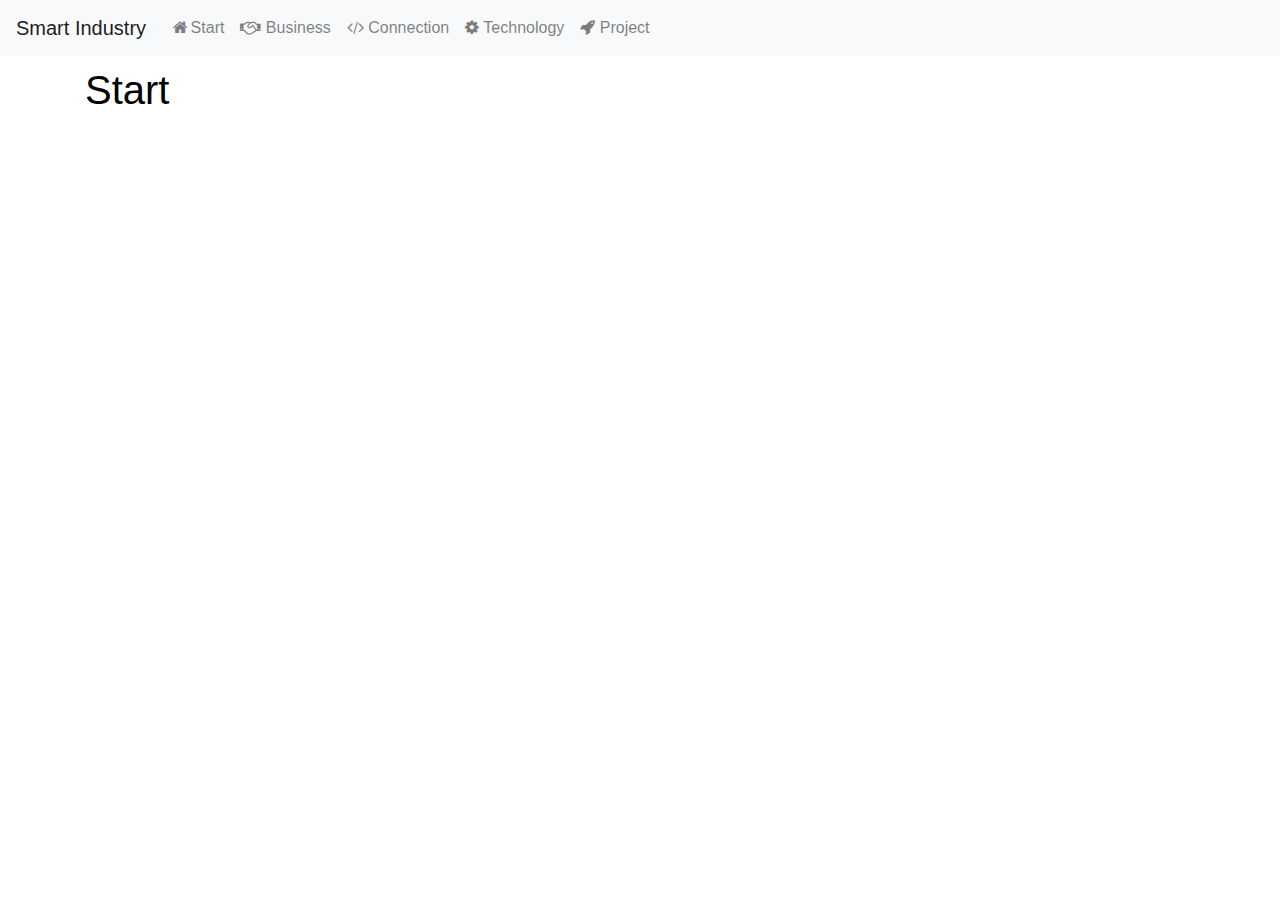
==== index.html @ bf481036 "Add files via upload" ====
<!DOCTYPE html>
<html lang="en">
<head>
    <meta charset="UTF-8">
    <meta name="viewport" content="width=device-width, initial-scale=1.0">
    <meta http-equiv="X-UA-Compatible" content="ie=edge">
    <title>Mijn Portfolio</title>
    <link rel="stylesheet" href="https://stackpath.bootstrapcdn.com/bootstrap/4.3.1/css/bootstrap.min.css" integrity="sha384-ggOyR0iXCbMQv3Xipma34MD+dH/1fQ784/j6cY/iJTQUOhcWr7x9JvoRxT2MZw1T" crossorigin="anonymous">
    <link rel="stylesheet" href="https://cdnjs.cloudflare.com/ajax/libs/font-awesome/4.7.0/css/font-awesome.min.css">
    <link rel="stylesheet" href="styles.css">
</head>
<body>
    <script src="scripts.js"></script>
    <nav class="navbar navbar-expand-lg navbar-light bg-light fixed-top">
        <a class="navbar-brand" href="index.html">Smart Industry</a>
        <button class="navbar-toggler" type="button" data-toggle="collapse" data-target="#navbarNavAltMarkup" aria-controls="navbarNavAltMarkup" aria-expanded="false" aria-label="Toggle navigation">
            <span class="navbar-toggler-icon"></span>
        </button>
        <div class="collapse navbar-collapse" id="navbarNavAltMarkup">
            <div class="navbar-nav nav" role="tablist">
                <a class="nav-item nav-link" data-toggle="tab" href="#start" id="start-tab" role="tab" aria-controls="start" aria-selected="true"><i class="fa fa-fw fa-home"></i>Start <span class="sr-only">(current)</span></a>
                <a class="nav-item nav-link" data-toggle="tab" href="#business" id="business-tab" role="tab" aria-controls="business" aria-selected="true"><i class="fa fa-handshake-o"></i> Business</a>
                <a class="nav-item nav-link" data-toggle="tab" href="#connection" id="connection-tab" role="tab" aria-controls="connection" aria-selected="true"><i class="fa fa-code"></i> Connection</a>
                <a class="nav-item nav-link" data-toggle="tab" href="#technology" id="technology-tab" role="tab" aria-controls="technology" aria-selected="true"><i class="fa fa-cog"></i> Technology</a>
                <a class="nav-item nav-link" data-toggle="tab" href="#project" id="project-tab" role="tab" aria-controls="project" aria-selected="true"><i class="fa fa-rocket"></i> Project</a>
            </div>
        </div>
    </nav>
    <div class="tab-content container">
        <div class="tab-pane active fade show" id="start" role="tabpanel" aria-labelledby="start-tab">
            <p> 
                <div class="gap-50"></div>
                <h1>Start</h1>
            </p>
        </div>
        <div class="tab-pane fade" id="business" role="tabpanel" aria-labelledby="business-tab">
            <p>
                <div class="gap-50"></div>
                <h1>Hello World</h1>
                De eerste les van Smart Business heb ik helaas moeten missen aangezien ik ziek was. 
                De huiswerkopdracht was een Helloworld video over jezelf maken met enkele hoofdvragen die konden helpen:
                <list>
                    <ul>
                    <li>Waarom vind je het onderwerp Smart Industry boeiend?</li>
                    <li>Wat wil je met het onderwerp gaan doen?</li>
                    <li>Over welke relevante kennis en vaardigheden beschik je al en op welke vlakken ga je jezelf ontwikkelen?</li>
                    <li>Welke partners en faciliteiten heb je nodig en hoe vind je die?</li>
                    </ul>
                </list>
                <iframe width="560" height="315" src="https://www.youtube.com/embed/6R8azqLTies" title="YouTube video player" 
                frameborder="0" allow="accelerometer; autoplay; clipboard-write; encrypted-media; gyroscope; picture-in-picture" 
                allowfullscreen></iframe>
                <br>                    <br>                                    
                <h1>Workshop Be Informed & Gastcollege AXA</h1>
                    De tweede week werd een workshop gegeven door Geert Rensen van Be Informed. 
                    <br>
                    Bij deze workshop heb ik voor het eerst kennis gemaakt met het Business Model Canvas.
                    Op dit canvas wordt het bedrijfsmodel in kaart gebracht. Dit canvas bestaat uit negen vlakken.
                    Elk vlak zorgt voor een toevoeging voor de beschrijving hoe een bedrijf geld wilt verdienen. 
                    Hierbij zijn vier hoofdgroepen in te onderscheiden.
                    <list>
                        <ul>
                        <li>Klanten</li>
                        <li>Aanbod</li>
                        <li>Infrastructuur</li>
                        <li>Financiële levensvatbaarheid</li>
                        </ul>
                    </list>
                    Voor de opdracht moest een BMC gemaakt worden van het bedrijf AXA. 
                    Dit is een verzekeraar in Turkije waarbij de WA verzekeringen verliesgevend geworden zijn. 
                    De verzekeraar wilt wel actief blijven in deze sector, omdat deze verzekeringen een basis vormen voor andere verzekeringen.
                    Het bedrijf verkoopt zijn polissen via een agentennetwerk en heeft dus geen rechtstreeks contact met haar klanten.
                    <br>
                    <a href= "foto's/BMC_AXA_1.jpg">
                        <img src="foto's/BMC_AXA_1.jpg" width="500"> 
                    </a>
                    <br>
                    Om het huidige business model van verliesgevend naar winstgevend te veranderen moest er een iets nieuws ingebracht worden.
                    Een innovatief idee om mogelijkheden te bieden aan AXA om toch actief te kunnen blijven in deze markt.
                    Het idee waar wij als team op zijn gekomen is om een sensor in de auto te plaatsen. 
                    Hierop kan de hoogte van de verzekering afgesloten worden. 
                    Wanneer iemand roekeloos rijdt kan het zijn dat deze een hogere prijs moet betalen dan iemand die altijd rustig rijdt. 
                    Door de nieuwe technieken kunnen verzekeraars ook betere service verlenen, 
                    een goede service wordt erg op de prijs gesteld door de klant en dit zorgt voor meer waarde van de verzekering.
                    <br>
                    <a href= "foto's/Idee_AXA.jpg">
                        <img src="foto's/Idee_AXA.jpg" width="500"> 
                    </a>
                    <br>
                    Wanneer de innovatie verwerkt wordt in het nieuwe Business Model Canvas ziet deze er als hieronder uit. 
                    Hierbij is in rood gemarkeerd hoe de originele BMC eruit zag en in groen wat toegevoegd is.
                    <br>
                    <a href= "foto's/BMC_AXA_2.jpg">
                        <img src="foto's/BMC_AXA_2.jpg" width="600">
                        </a>
                    <br>
                    Om een businesscase op te stellen is wat algemene informatie gegeven over het bedrijf AXA, deze informatie is vervolgens, 
                    met de nieuwe innovatie, verwerkt in een businesscase. Deze businesscase is hieronder weergegeven. 
                    Hier zijn de verschillende opbrengsten en kosten onderverdeeld in verschillende tabellen. 
                    <br>
                    <a href= "foto's/businesscase_axa.PNG">
                        <img src="foto's/businesscase_axa.PNG" width="800">
                        </a>
                    <br>                    <br>                
                <h1>Project BMC</h1>
                De projectorganisatie van ons project bestaat uit Logitech, Epson, Extron, Smitvisual & Aryzon. <br>
                Wanneer gekeken wordt naar de projectorganisatie dan kan zeker vanuit gegaan worden dat de volgende kleuren erbij passen:
                <list>
                    <ul>
                    <li>Rood</li>
                    De kleur rood past bij deze organisatie aangezien het project gaat over het samenbrengen van techniek en de mens.
                    Dit sluit heel goed aan bij de kleur rood, bij deze kleur draait alles om motivatie.
                    De vijf bedrijven hebben geen contract getekend en zijn op geen enkele manier verbonden. 
                    Puur door motivatie om een mooi pakket samen te stellen zijn ze bij elkaar gekomen en hebben ze dit voortgebracht. 
                    <li>Groen</li>
                    De kleur groen is ook een kleur die goed aansluit bij deze samenwerking. 
                    Bij de kleur groen horen veranderingen en leren.
                    Veranderingen gebeuren constant bij alle bedrijven. 
                    Nieuwe technieken toegepast en zodoende producten ook meer geoptimaliseerd.
                    Al deze vijf bedrijven leren van elkaar en de nieuwe technieken die toegepast worden.
                    Groen past uitermate goed bij Aryzon, aangezien dit een bedrijf is wat redelijk nieuw is die met een nieuwe techniek bezig is. 
                    Dit vereist veel aanpassings- en leervermogen.
                    </ul>
                </list>
                Wanneer deze kleuren vergeleken worden met de kleurscores van mij (hieronder weergegeven).
                Dan is te zien dat ik bij de kleurentest op rood en groen boven gemiddeld gescoord heb. 
                Een samenwerking met iemand met een heel andere score kan uitdagend zijn maar zorgt voor meer diversiteit in hoe mensen denken.
                Wanneer dezelfde score aanwezig is, wat dus aan de hand is, dan zal de samenwerking soepel gaan. 
                Echter denken we dan meer op één lijn waardoor minder diversiteit aan denkvermogen aanwezig is.
                <br> <br>
                <a href= "foto's/Kleurentest_score.PNG">
                    <img src="foto's/Kleurentest_score.PNG" width="600">
                    </a>
                <br> <br>
                <button class="btn default>default" onclick="Readmore()" id="myBtn">Klik hier voor de betekenis van de scores </button>
                <p>
                <span id="dots"></span><span id="more">
                    SCORE OP GEEL: 15
                    <br>
                    De gele veranderaar is geneigd te denken dat verandering ontstaat door het bij elkaar brengen van belangen.
                    Als gele veranderaar denk je in termen van belangen, conflicten en macht. 
                    Je verandert door draagvlak te scheppen bij de belangrijkste spelers. 
                    Dat doe je door verschillende belangen en visies bij elkaar te brengen, bijvoorbeeld in een onderhandelingsproces. 
                    Als gele veranderaar zoek je naar win-win oplossingen. Je hebt aandacht voor posities en context. 
                    Succesvolle gele veranderaars beschikken over politieke vaardigheden en staan stevig genoeg in hun schoenen om de druk aan te kunnen.
                    <br> <br>
                    SCORE OP BLAUW: 10
                    <br>
                    Als blauwe veranderaar ben je geneigd veranderingen rationeel te bekijken, te ontwerpen en te realiseren.
                    Je gebruikt onderzoek om de beste uitkomst te vinden, je huurt experts in om de beste oplossingen te bedenken en je plant de implementatie zorgvuldig. 
                    Projectmatig werken is een belangrijk instrument. De uitkomst van de verandering stemt in principe overeen met het vooraf gestelde doel. 
                    Je meet de voortgang onderweg en stuurt bij waar nodig. 
                    Om dit te kunnen heb je als blauwe veranderaar verstand van zaken, denk je analytisch en ben je transparant en navolgbaar.
                    <br> <br>
                    SCORE OP ROOD: 23
                    <br>
                    Voor de rode veranderaar draait alles om motivatie.
                    Organisaties bestaan uit mensen: hun gedrag, talenten en ambities zijn bepalend. 
                    Daar kan je sturing aan geven door hen te motiveren. Je zoekt naar een optimale ‘fit’ tussen mens en organisatie zodat ze er beiden beter van worden. 
                    Het belonen en straffen van mensen speelt een rol, maar meer nog het bieden van een aantrekkelijk perspectief, het zoeken naar verbinding en het geven van aandacht. 
                    De rode veranderaar is zorgvuldig, is gevoelig voor sfeer en houdt van mensen.
                    <br> <br>
                    SCORE OP GROEN: 23
                    <br>
                    Voor een groene veranderaar zijn veranderen en leren onlosmakelijk met elkaar verbonden.
                    Je gelooft dat organisaties zich ontwikkelen als mensen zich ontwikkelen. 
                    Alleen als ze nieuwe dingen zien en aankunnen, verandert gedrag. De groene veranderaar brengt mensen in leersituaties. 
                    In een groen proces houdt men elkaar de spiegel voor, wordt er experimenteert, pilots gedaan en ontdekt men, al gaandeweg, wat werkt. 
                    Opleidingen en coaching spelen een rol, maar ook leren in en op het werk. Als groene veranderaar streef je naar een lerende organisatie. 
                    Je faciliteert en ondersteunt mensen én het leerproces.
                    <br> <br>
                    SCORE OP WIT: 25
                    <br>
                    Als witte veranderaar ga je er vanuit dat verandering van nature ontstaat en alles autonoom verandert.
                    Als veranderaar versnel of stimuleer je verandering vooral: 
                    je geeft datgene waar de tijd rijp voor is een extra duw in de rug of je neemt blokkades weg die verandering in de weg staan. 
                    Je gelooft in ondernemerschap en zelforganiserende vermogens van mensen en organisaties. Betekenisgeving speelt een belangrijke rol in een wit veranderproces. 
                    Witte veranderaars proberen te doorzien waar kansen liggen, steunen degenen die ze grijpen en helpen obstakels voor hen uit de weg te ruimen. 
                    Zij zetten zichzelf daarbij ook op het spel.
                    <br>
                </span></p>
                <br>
                <a href= "foto's/BMC_7-10-2021.PNG">
                    <img src="foto's/BMC_7-10-2021.PNG" width="800">
                    </a>
                <br>
                In de BMC hierboven is de oorspronkelijke structuur te zien hoe de samenwerking gaat. 
                In rood is aangegeven wat er zal gebeuren wanneer Aryzon toegevoegd wordt aan de samenwerking.
                Hierdoor zullen een aantal dingen veranderen, de key activities, key resources en value propositions, 
                de key activities aangezien Aryzon software ontwikkeld waar VR mee bestuurd/ontwikkeld wordt.
                De key resources veranderd omdat de VR bril wordt toegevoegd als techniek die Aryzon toevoegd aan de  samenwerking.
                Wanneer de VR bril erbij komt samen met de software van Aryzon zorgt dit voor meer toegevoegde waarde, Aryzon world in VR/AR.
                <br>                    <br>                  
                <h1>Gastcollege Elk</h1>
                    Aangezien ik zelf met Lean Six Sigma bezig geweest ben hebben sommige Lean/Agile termen een andere betekenis, 
                    meer te maken met de context van toen ik hiermee bezig was.
                    <list>
                        <ul>
                        <li>Flow</li>
                            Flow betekend voor mij hoe soepel/efficiënt het proces gaat. 
                            Wanneer een proces goed geoptimaliseerd is heeft het een goede flow voor mij.
                        <li>Customer</li>
                            Onder customer versta ik de klant.
                        <li>Process</li>
                            Het process zijn alle stappen die nodig zijn om een product te maken. 
                            Hierbij bedoel ik alleen de productiestappen, dus niet grondstoffen vervoeren of het eindproduct vervoeren/verkopen.
                        <li>Supplier</li>
                            Alle leveranciers van de grondstoffen.
                        <li>Workforce</li>
                            Alle werknemers die met de hand bezig zijn om een product te maken. 
                            Die echt op de werkvloer staan en niet op kantoor bezig zijn.
                        </ul>
                    </list>
                    De parameters over de verschillende Lean stappen van Elk heb ik hieronder beschreven.
                    <list>
                        <ul>
                        <li>Flow</li>
                        Bij elk betekend flow het gehele proces. Vanaf de grondstoffen tot aan de klant.
                        <li>Customer</li>
                        De klant wordt door Elk op alle manieren bijgestaan.
                        Het ontwerpen van een huis totaan het bijstaan van de klanten in moeilijke periodes thuis.
                        <li>Process</li>
                        Het proces betekend bij Elk alle stappen totdat het product bij de klant is.
                        Dus totdat een huis gerenoveerd is of geïsoleerd, etc..
                        <li>Supplier</li>
                        De supplier is de leverancier.
                        <li>Workforce</li>
                        De werknemers, de vakmannen van Elk staan centraal. 
                        Deze mensen laten de indruk achter van Elk bij klanten en zorgen voor goed resultaat.
                        </ul>
                    </list>
                <br>                   
                <h1>Gastcollege ALTEN</h1>
                <a href= "foto's/AALTEN_gc.jpg">
                    <img src="foto's/AALTEN_gc.jpg" width="500"></a><br>
                Na het gastcollege van Alten had ik nog geen echt idee waarover het nou ging. 
                Het innoveren bij CV ketels bleek belangrijk te zijn maar voor de rest leek het hele praatje een verkooppraatje om afstudeerders te lokken.
                Laat ik het zo zeggen, het praatje over het bedrijf en waar zij mee bezig zijn heeft mij niet geïnspireerd om er meer over na te denken.
                Ik heb zelf al wel wat projecten gedaan rondom huizen verwarmen etc., waar ik ook wel wat ideeën over heb, alleen er miste gewoon wat bij dit gastcollege.
            </p>
        </div>
        <div class="tab-pane fade" id="connection" role="tabpanel" aria-labelledby="connection-tab">
            <p>
                <div class="gap-50"></div>
                <h1>Web Dev</h1>
                Om te beginnen met coderen is eerst een globale introductie gegeven. Hierbij hebben we geleerd hoe we moeten werken met HTML en CSS.
                Deze technieken heb ik beide toegepast in dit portfolio. 
                <h2>Door letters groot en andere kleuren te maken bijvoorbeeld.</h2>
                <h3>Of juist heel klein.</h3>
                Moeilijkere codeertaal begint bij JavaScript. Hiermee kunnen functies gemaakt worden, zoals een button waar je op kan klikken waar je tekst mee tevoorschijn haalt.
                <br><button class="btn default>default" onclick="Readmorevoorbeeld()" id="myBtn1">Klik hier voor meer tekst! </button>
                <p>
                <span id="dotss"></span><span id="mores">
                Zo kan je grote lappen met tekst verbergen zodat deze niet in de weg zitten of de site te lang/groot maken.
                </span></p>
                <h1>
                    Covid-19 numbers in the <div id="land"></div>
                </h1>
                    Datum:
                    <div id="datum"></div>
                    Totaal aantal besmettingen:
                    <div id="besmettingen"></div>
                    Nieuwe aantal besmettingen:
                    <div id="nbesmettingen"></div>
                    Aantal doden:
                    <div id="doden"></div>
                    <br>
                Zo hebben we ook geleerd hoe we data vanuit andere plekken kunnen halen en kunnen gebruiken in een eigen website.
                Zo staan hier de nieuwe corona besmettingen van vandaag en totaal aantal doden hierdoor in Nederland.
                <h1>Tijd</h1>
                    <div id="clock-grid">
                        <span id="child-1" class="">I</span>
                        <span id="child-2" class="time">I</span>
                        <span id="child-3" class="time">T</span>
                        <span id="child-4" class="time">S</span>
                        <span id="child-5" class="">L</span>
                        <span id="child-6">B</span>
                        <span id="child-7">W</span>
                        <span id="child-8">T</span>
                        <span id="child-9">A</span>
                        <span id="child-10">G</span>
                        <span id="child-11">Y</span>
                        <span id="child-12">H</span>
                        <span id="child-13">X</span>
                        <span id="child-14">U</span>
                        <span id="child-15">Y</span>
                        <span id="child-16">Y</span>
                        <span id="child-17" class="">J</span>
                        <span id="child-18" class="">P</span>
                        <span id="child-19" class="">U</span>
                        <span id="child-20">K</span>
                        <span id="child-21">M</span>
                        <span id="child-22">K</span>
                        <span id="child-23">E</span>
                        <span id="child-24">P</span>
                        <span id="child-25">V</span>
                        <span id="child-26">T</span>
                        <span id="child-27">A</span>
                        <span id="child-28">Z</span>
                        <span id="child-29">Z</span>
                        <span id="child-30">X</span>
                        <span id="child-31">F</span>
                        <span id="child-32">Y</span>
                        <span id="child-33">N</span>
                        <span id="child-34">E</span>
                        <span id="child-35" class="">T</span>
                        <span id="child-36" class="time">S</span>
                        <span id="child-37" class="time">I</span>
                        <span id="child-38" class="time">X</span>
                        <span id="child-39" class="time">T</span>
                        <span id="child-40" class="time">E</span>
                        <span id="child-41" class="time">E</span>
                        <span id="child-42" class="time">N</span>
                        <span id="child-43" class="">D</span>
                        <span id="child-44">G</span>
                        <span id="child-45">M</span>
                        <span id="child-46">H</span>
                        <span id="child-47">M</span>
                        <span id="child-48">B</span>
                        <span id="child-49">U</span>
                        <span id="child-50">C</span>
                        <span id="child-51">H</span>
                        <span id="child-52">I</span>
                        <span id="child-53">A</span>
                        <span id="child-54">U</span>
                        <span id="child-55">T</span>
                        <span id="child-56">K</span>
                        <span id="child-57">U</span>
                        <span id="child-58">Q</span>
                        <span id="child-59">J</span>
                        <span id="child-60">E</span>
                        <span id="child-61">A</span>
                        <span id="child-62">V</span>
                        <span id="child-63">J</span>
                        <span id="child-64">O</span>
                        <span id="child-65">V</span>
                        <span id="child-66">W</span>
                        <span id="child-67" class="time">T</span>
                        <span id="child-68" class="time">O</span>
                        <span id="child-69" class="">H</span>
                        <span id="child-70" class="">Z</span>
                        <span id="child-71" class="">B</span>
                        <span id="child-72" class="">T</span>
                        <span id="child-73" class="">M</span>
                        <span id="child-74" class="">I</span>
                        <span id="child-75" class="">V</span>
                        <span id="child-76">K</span>
                        <span id="child-77">S</span>
                        <span id="child-78">L</span>
                        <span id="child-79">U</span>
                        <span id="child-80">D</span>
                        <span id="child-81">B</span>
                        <span id="child-82">R</span>
                        <span id="child-83">T</span>
                        <span id="child-84">U</span>
                        <span id="child-85">A</span>
                        <span id="child-86">U</span>
                        <span id="child-87">H</span>
                        <span id="child-88">K</span>
                        <span id="child-89">X</span>
                        <span id="child-90">L</span>
                        <span id="child-91" class="time">T</span>
                        <span id="child-92" class="time">W</span>
                        <span id="child-93" class="time">E</span>
                        <span id="child-94" class="time">L</span>
                        <span id="child-95" class="time">V</span>
                        <span id="child-96" class="time">E</span>
                        <span id="child-97" class="">U</span>
                        <span id="child-98">A</span>
                        <span id="child-99">Q</span>
                        <span id="child-100">J</span>
                        <span id="child-101" class="">O</span>
                        <span id="child-102" class="">W</span>
                        <span id="child-103" class="">T</span>
                        <span id="child-104" class="">I</span>
                        <span id="child-105" class="">N</span>
                        <span id="child-106" class="">L</span>
                        <span id="child-107" class="">O</span>
                        <span id="child-108">V</span>
                        <span id="child-109">A</span>
                        <span id="child-110">X</span>
                        <span id="child-111">T</span>
                        <span id="child-112">I</span>
                        <span id="child-113">A</span>
                        <span id="child-114">G</span>
                        <span id="child-115">B</span>
                        <span id="child-116">O</span>
                        <span id="child-117">H</span>
                        <span id="child-118">O</span>
                        <span id="child-119">J</span>
                        <span id="child-120">D</span>
                        <span id="child-121">U</span>
                    </div>
                <h1></h1>
                <h1></h1>
                <h1></h1>
                <h1></h1>
                <h1></h1>
                <h1></h1>
            </p>
        </div>
        <div class="tab-pane fade" id="technology" role="tabpanel" aria-labelledby="technology-tab">
            <p><div class="gap-50"></div>
                <h1>IoT</h1>
                Doordat ik ziek was de eerste week miste ik de eerste les van technology. 
                Toen ik de tweede les (mijn eerste) binnen kwam was iedereen gelijk bezig met een doosje met sensoren en draden.
                Ik had mijn doosje geregeld en was meteen bezig gegaan en ik merkte meteen al dat het erg goed ging. 
                Dat verbaasde me wel aangezien ik er geen ervaring mee heb. Ik vond het ook meteen erg leuk om te doen. 
                Daarom heb ik ook meteen de eerste les de les van twee dagen afgemaakt.
                <br><a href="foto's/IoT_schakeling.jpg">
                    <img src="foto's/IoT_schakeling.jpg" width="600"></a><br>
                Ik begon ook thuis te werken aan de schakelingen en de code te verbeteren. Hierbij heb ik hulp gevraagd van een vriend van mij die veel codeert.
                Met zijn hulp heb ik alle code werkend gekregen zodat ik een pompje kon aansturen met één knop en het licht automatisch aan gaat wanneer het te donker is.
                <h1>Solidworks</h1>
                Ik heb sinds het begin van de minor al zin in de lessen over Solidworks. Een paar van mijn vrienden thuis zijn al afgestudeerd en werken met Solidworks.
                Hierdoor heb ik een idee gekregen hoe belangrijk dit programma is later om te gebruiken. Verder heb ik vroeger veel met SketchUp gespeeld wat ik erg leuk vond.
                De eerste les was een interessante kennismaking in Arnhem. 
                Hierbij was ook een bezoek aan het FabLab waar ik misschien de cursus wil volgen zodat ik deze mag gebruiken. <br>
                <a href="foto's/solidworks_les1.jpg">
                    <img src="foto's/solidworks_les1.jpg" width="700"></a><br>
            </p>
        </div>
        <div class="tab-pane fade" id="project" role="tabpanel" aria-labelledby="project-tab">
            <p><div class="gap-50"></div>
                <br>
                <a href="foto's/Planning project.png">
                    <img src="foto's/Planning project.png" width="850"></a><br>
                <h1>Groepen vormen</h1>
                Nadat de pitches over de verschillende projecten gegeven waren, was de keuze aan de studenten gegeven om een nummer 1, 2, 3 en 4 te maken.
                Dit zodat hierdoor automatisch een soort indeling zou ontstaan. Ik heb een 1 gezet bij Aryzon/Logitech aangezien mij het onderwerp erg aansprak.
                Ik denk dat je later veel kan met kennis over AR/VR en de technieken die hierbij komen kijken. <br><br>
                De groep bestaat uit de volgende leden:
                <li>
                    Rob ten Brinke (ik)</li>
                    <li>Mohamed Hassan</li>
                   <li>Mitch Proosten.</li> 
                
                <br><h1>Contact opdrachtgever</h1>
                Om contact te houden met de opdrachtgevers kunnen we ze bereiken via WhatsApp en de mail. Beide opdrachtgevers zijn over het algemeen erg druk.
                Vanaf de projectgroep moest één iemand projectleider/contactpersoon worden om contact tussen de opdrachten van de HAN/begeleider te houden.<br>
                Ik ben die projectleider/contactpersoon geworden. Zoiets heb ik nog niet eerder gedaan, maar het regelen van allemaal dingen rondom projecten wel.
                Ik heb er zelf vertrouwen in dat het goed gaat komen alleen het wordt wel een uitdaging. 
                Verder kan dit ook van erg positieve impact zijn voor mijn latere carrière, het professioneel contact kunnen houden met opdrachtgevers/collega's.
                <h1>Projectplan maken</h1>
                De eerste versie van het projectplan is gemaakt. Hierbij is vooral de aandacht gelegd op twee delen.
                Eén deel bedrijfskundig en één deel ICT/technisch. <br>
                De bedrijfskundige kant gaat over het integreven van Aryzon bij de samenwerking van de verschillende groepen.<br>
                Het ICT/technische vraagstuk gaat over hoe AR/VR toegepast kan worden in het onderwijs en wat voor toegevoegde waarde dit heeft.<br><br>
                Hierbij hebben we één hoofdvraag met verschillende deelvragen gemaakt.
                <a href="foto's/Hoofdvraag_deelvragen.PNG">
                    <img src="foto's/Hoofdvraag_deelvragen.PNG" width="750"></a><br><br>
                Ik wil vooral zelf veel leren van beide kanten.
                Alhoewel de ICT/technische kant mij meer aanspreekt wil ik ook kennis maken met de bedrijfskundige kant.<br>
                Het lijkt er op dat Mitch zich met de vraag "Hoe kan AR/VR het best worden toegepast in het onderwijs?" bezig gaat houden, 
                Mohamed met de vraag "Hoe kan Aryzon het best worden ingevoegd bij de Learn Anywhere samenwerking?" en ik met de vraag 
                "Welke toegevoegde waarde heeft AR/VR binnen het onderwijs?".
                <br><h1>Projectleider</h1>
                Als projectleider moet ik contact houden tussen de mensen die activiteiten organiseren vanuit de HAN voor de projecten en het projectteam. <br>
                Zo plan ik vergaderingen in, controleer ik of iedereen kan bij afspraken etc.. 
                Verder moest ik voor de Creative Session de beschikbare deelnemers doorgeven, het communiceren van de instructies en 0-metingen en mensen uitnodigen hiervoor.
                <br><h1>Creative Session</h1>
                <a href="foto's/CS_HAN.jpg">
                    <img src="foto's/CS_HAN.jpg" width="1250"></a><br><br>
                Vanuit de HAN is een creative sessie gehouden om van andere kanten het project te bekijken. Ik ging er heen zonder enige verwachtingen.
                Ik keek wel wat op mij af kwam. Bij de sessie zelf bleken de begeleiders (vanuit de CS) nog niet veel van het project af te weten, dit is natuurlijk ook niet te verwachten.
                Echter vond ik dit het proces wel langzamer laten lopen, alhoewel niet altijd dezelfde uitleg gegeven wordt door de opdrachtgevers. 
                Dus we krijgen altijd wat nieuwe informatie.<br>
                Ik denk dat zo'n creative sessie beter werkt als mensen al eerder een sessie gehad hebben. Met meer ervaring hiermee gaat het makkelijker om dit te doen.
                Dit ligt natuurlijk ook aan de persoon hoe goed je hier in bent. Hetgeen wat ik uit de creative sessie gehaald heb om te gebruiken in het project is:
                <li>Learn Anywhere/Aryzon in de vorm van een Leace contract aanbieden.</li>
                <li>Alle kosten en opbrengsten per maand verantwoorden.</li> 
                <br>
                <h1>Intervisie</h1>
                <a href="foto's/Rollen-17-11.PNG">
                    <img src="foto's/Rollen-17-11.PNG" width="1000"></a><br><br>
                Het doel wat bij mij echt speelt is het leren van de andere achtergronden. 
                Aangezien ik geen tot weinig ervaring heb met bedrijfskundige en ICT-technische vraagstukken. 
                Hier kan ik dus erg veel van leren en steek ik ook enorm veel van op. 
                Hier komt ook mijn motivatie vandaan om genoeg tijd in het project te steken en bezig te gaan, het constant blijven leren van anderen.
                <h1>Museum Valkhof</h1>
                Bij museum Valkhof was het het idee om te kijken naar diverse kunstobjecten en ervaren hoe het creatieve ontwikkelproces verloopt. 
                Met deze 'nieuwe' kennis zouden we dan kijken naar het ontwikkelproces van ons eigen project en kijken wat opvalt en hoe we iets anders aan zouden pakken.
                Bij het bezoek viel mij vooral op dat werd gepraat dat kunstenaars ook normale mensen zijn, hoe zij ook met regels moeten leren leven en mee werken. 
                Verder werd verteld wat de kunst is van kunstenaars, dat het echt in de vingers zit, dit werd wel erg goed verteld met een goede vergelijking.
            <br>
                Wanneer ik over de gehele dag kijk weet ik niet zo goed wat ik ermee moet. 
                Ik heb niet het idee dat ik er wijzer van geworden ben. Ik weet nu alleen meer over de kunst van kunstenaar zijn.
                Wat mij betreft zou deze excursiedag beter besteed kunnen worden aan een andere excursie.
                <br><a href="foto's/museum_valkenhof.jpg">
                    <img src="foto's/museum_valkenhof.jpg" width="600"></a><br>
                Ik vond de kunst zelf ook niet echt wat. 
                Ik vind geschiedenis over romeinen en die periode best leuk, alleen hoe deze oude wapens potten ten toon gesteld werden vond ik niet mooi. 
                Als ik dit zou zien in mijn vrije tijd zou ik er sneller langs heen lopen dan wanneer het 'normaal' opgesteld staat.
            </p>
        </div>
    </div>

    <!-- FOR BOOTSTRAP -->
    <script src="https://code.jquery.com/jquery-3.3.1.slim.min.js" integrity="sha384-q8i/X+965DzO0rT7abK41JStQIAqVgRVzpbzo5smXKp4YfRvH+8abtTE1Pi6jizo" crossorigin="anonymous"></script>
    <script src="https://cdnjs.cloudflare.com/ajax/libs/popper.js/1.14.7/umd/popper.min.js" integrity="sha384-UO2eT0CpHqdSJQ6hJty5KVphtPhzWj9WO1clHTMGa3JDZwrnQq4sF86dIHNDz0W1" crossorigin="anonymous"></script>
    <script src="https://stackpath.bootstrapcdn.com/bootstrap/4.3.1/js/bootstrap.min.js" integrity="sha384-JjSmVgyd0p3pXB1rRibZUAYoIIy6OrQ6VrjIEaFf/nJGzIxFDsf4x0xIM+B07jRM" crossorigin="anonymous"></script>

</body>
</html>
---- styles.css ----
h1 {
    color: rgb(0, 0, 0);
  }
#more {display: none;}
#mores {display: none;}
.btn {
  border: none;
  background-color: inherit;
  padding: 14px 28px;
  font-size: 16px;
  cursor: pointer;
  display: inline-block;
}
.btn:hover {background: rgb(175, 174, 174);}
.default {color: black;}

.gap-50 {
  width:100%;
  height:50px;
}

h2 {
  color: rgb(255, 0, 0);
  font-size: 20px;
}
h3 {
  color: rgb(17, 0, 255);
  font-size: 10px;
}

:root {
  --shadow: #ffdad4;
  --black: #212121;
  --white: #fafafa;
  font-family: 'DM Sans', sans-serif;
}
#bodyy {
  margin: 0;
  background: var(--white);
  color: var(--black);
  display: flex;
  justify-content: center;
  align-items: center;
  height: 100vh;
  font-size: 2rem;
  transition: 0.3s 0.3s ease-in-out;
}

#clock-grid {
  display: grid;
  justify-content: space-around;
  align-items: center;
  grid-template-columns: repeat(11, 50px);
  grid-template-rows: repeat(11, 50px);
}

#clock-grid * {
  display: flex;
  justify-content: center;
  align-items: center;
  width: 75%;
  height: 75%;
  opacity: 0.4;
}

.time {
  opacity: 1 !important;
  text-shadow: 0 0 10px var(--black);
  transition: 0.3s 0.3s ease-in-out;
}

#theme-selector {
  position: absolute;
  font-size: 1rem;
  top: 10px;
  right: 10px;
}

#theme-selector > input {
  display: none;
}

#theme-selector > label {
  position: relative;
}

#theme-selector > label:before {
  content: '';
  position: absolute;
  width: 40px;
  height: 20px;
  border: 1px solid var(--black);
  left: -50px;
  border-radius: 40px;
  transition: 0.3s ease-out;
}

#theme-selector > label:after {
  content: '';
  position: absolute;
  height: 15px;
  width: 15px;
  background: var(--black);
  border-radius: 100%;
  left: -45px;
  top: 4px;
  transition: 0.3s 0.2s ease-out;
}

#theme-selector > input:checked ~ label:after {
  left: -28px;
  transition: 0.3s 0.2s ease-in;
  background: var(--white);
}

#theme-selector > input:checked ~ label:before {
  transition: 0.3s ease-in;
  background: var(--black);
  border-color: var(--white);
}

body.dark {
  background: var(--black);
  color: var(--white);
  transition: 0.3s 0.3s ease-in-out;
}
body.dark span.time {
  text-shadow: 0 0 10px var(--white) !important;
  transition: 0.3s 0.3s ease-in-out;
}
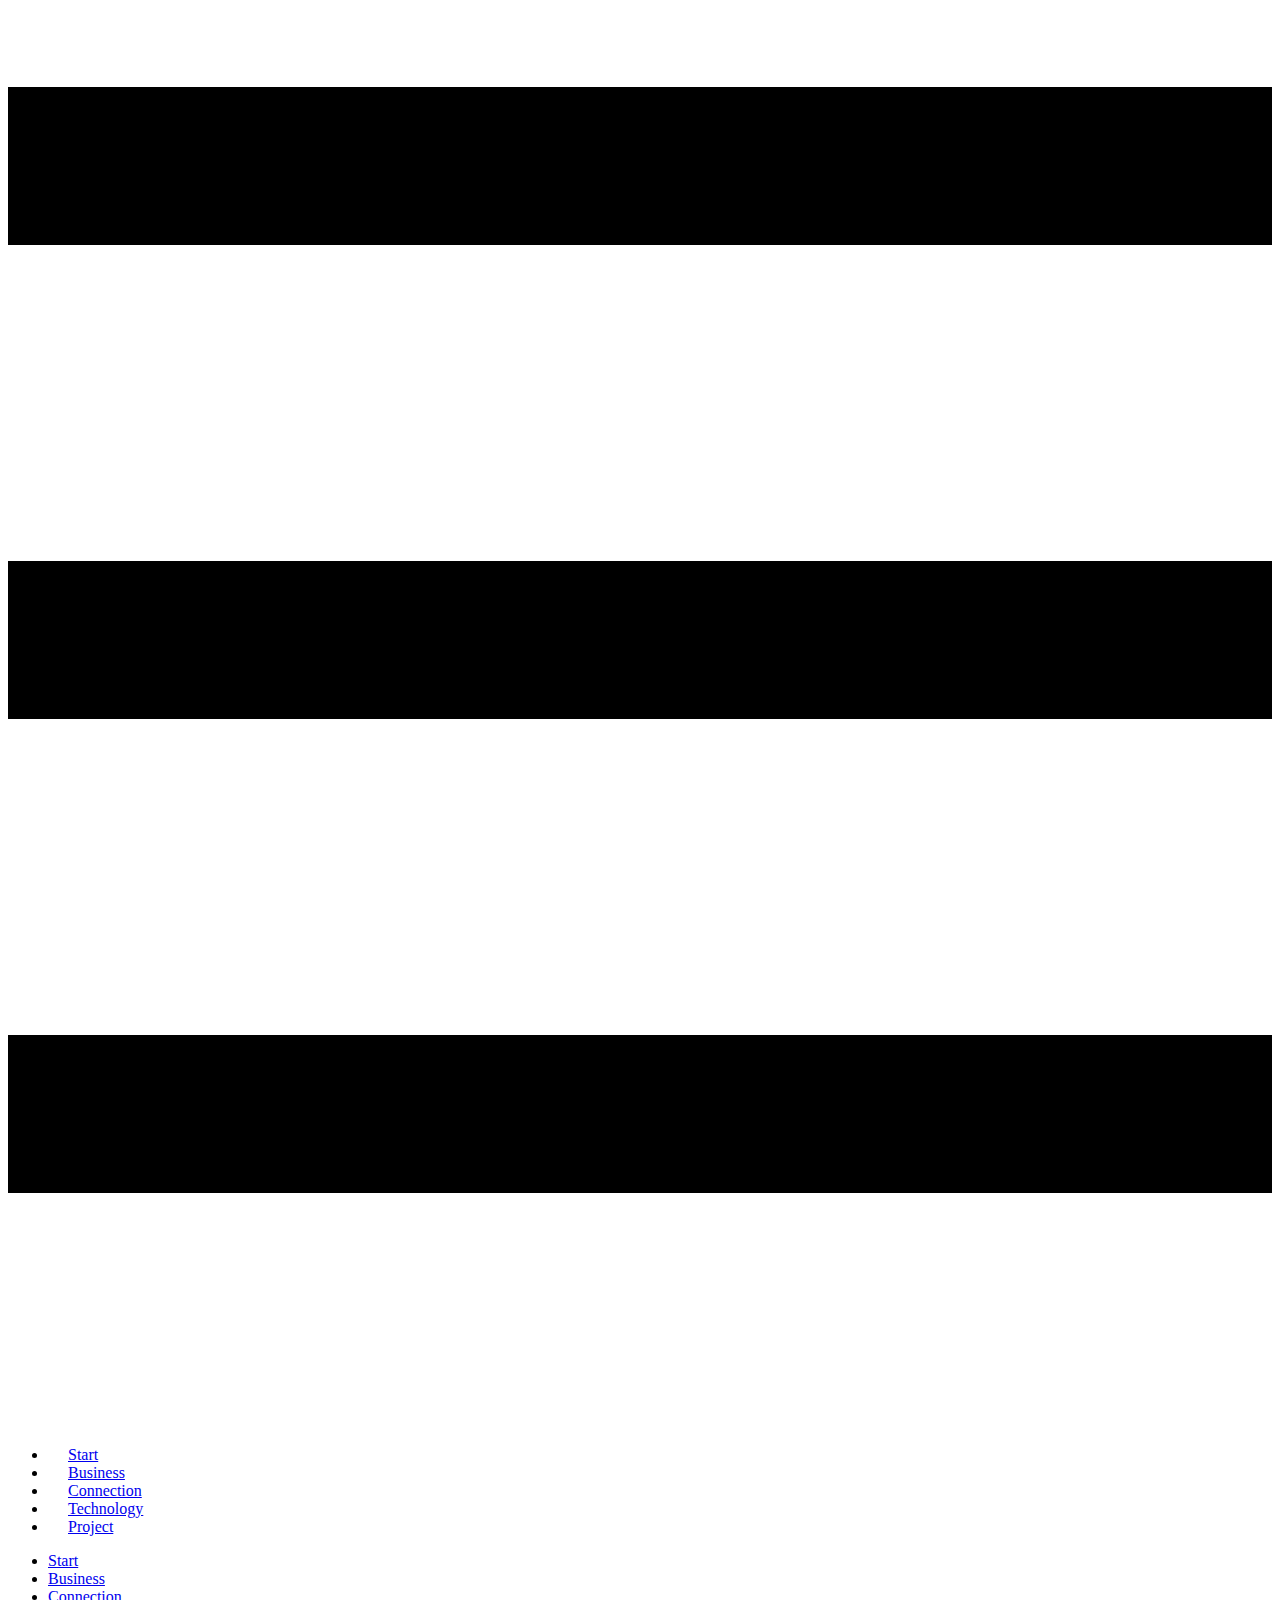
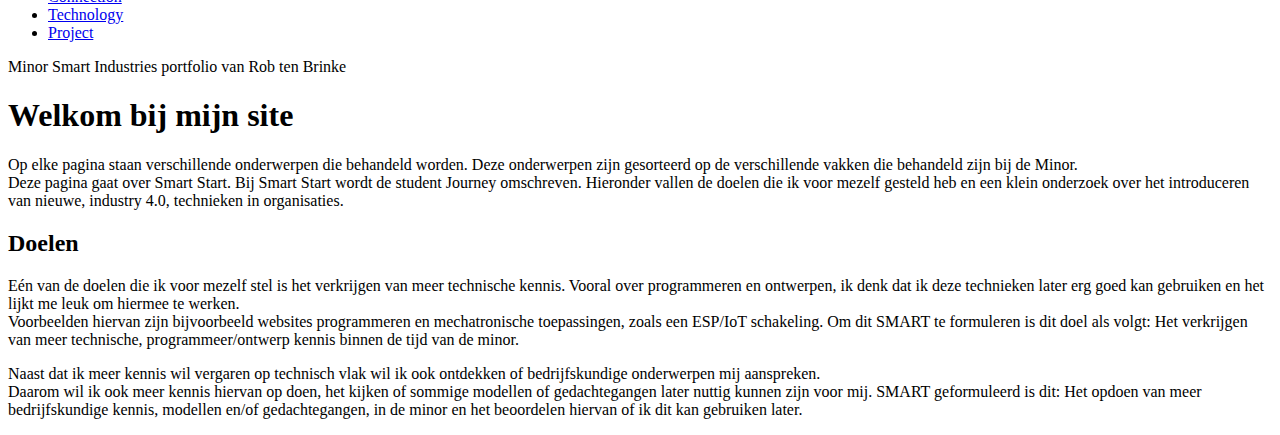
==== commit a0305a29: "Add files via upload" ====
--- a/index.html
+++ b/index.html
@@ -1,504 +1,93 @@
-<!DOCTYPE html>
-<html lang="en">
-<head>
-    <meta charset="UTF-8">
-    <meta name="viewport" content="width=device-width, initial-scale=1.0">
-    <meta http-equiv="X-UA-Compatible" content="ie=edge">
-    <title>Mijn Portfolio</title>
-    <link rel="stylesheet" href="https://stackpath.bootstrapcdn.com/bootstrap/4.3.1/css/bootstrap.min.css" integrity="sha384-ggOyR0iXCbMQv3Xipma34MD+dH/1fQ784/j6cY/iJTQUOhcWr7x9JvoRxT2MZw1T" crossorigin="anonymous">
-    <link rel="stylesheet" href="https://cdnjs.cloudflare.com/ajax/libs/font-awesome/4.7.0/css/font-awesome.min.css">
-    <link rel="stylesheet" href="styles.css">
-</head>
-<body>
-    <script src="scripts.js"></script>
-    <nav class="navbar navbar-expand-lg navbar-light bg-light fixed-top">
-        <a class="navbar-brand" href="index.html">Smart Industry</a>
-        <button class="navbar-toggler" type="button" data-toggle="collapse" data-target="#navbarNavAltMarkup" aria-controls="navbarNavAltMarkup" aria-expanded="false" aria-label="Toggle navigation">
-            <span class="navbar-toggler-icon"></span>
-        </button>
-        <div class="collapse navbar-collapse" id="navbarNavAltMarkup">
-            <div class="navbar-nav nav" role="tablist">
-                <a class="nav-item nav-link" data-toggle="tab" href="#start" id="start-tab" role="tab" aria-controls="start" aria-selected="true"><i class="fa fa-fw fa-home"></i>Start <span class="sr-only">(current)</span></a>
-                <a class="nav-item nav-link" data-toggle="tab" href="#business" id="business-tab" role="tab" aria-controls="business" aria-selected="true"><i class="fa fa-handshake-o"></i> Business</a>
-                <a class="nav-item nav-link" data-toggle="tab" href="#connection" id="connection-tab" role="tab" aria-controls="connection" aria-selected="true"><i class="fa fa-code"></i> Connection</a>
-                <a class="nav-item nav-link" data-toggle="tab" href="#technology" id="technology-tab" role="tab" aria-controls="technology" aria-selected="true"><i class="fa fa-cog"></i> Technology</a>
-                <a class="nav-item nav-link" data-toggle="tab" href="#project" id="project-tab" role="tab" aria-controls="project" aria-selected="true"><i class="fa fa-rocket"></i> Project</a>
-            </div>
-        </div>
-    </nav>
-    <div class="tab-content container">
-        <div class="tab-pane active fade show" id="start" role="tabpanel" aria-labelledby="start-tab">
-            <p> 
-                <div class="gap-50"></div>
-                <h1>Start</h1>
-            </p>
-        </div>
-        <div class="tab-pane fade" id="business" role="tabpanel" aria-labelledby="business-tab">
-            <p>
-                <div class="gap-50"></div>
-                <h1>Hello World</h1>
-                De eerste les van Smart Business heb ik helaas moeten missen aangezien ik ziek was. 
-                De huiswerkopdracht was een Helloworld video over jezelf maken met enkele hoofdvragen die konden helpen:
-                <list>
-                    <ul>
-                    <li>Waarom vind je het onderwerp Smart Industry boeiend?</li>
-                    <li>Wat wil je met het onderwerp gaan doen?</li>
-                    <li>Over welke relevante kennis en vaardigheden beschik je al en op welke vlakken ga je jezelf ontwikkelen?</li>
-                    <li>Welke partners en faciliteiten heb je nodig en hoe vind je die?</li>
-                    </ul>
-                </list>
-                <iframe width="560" height="315" src="https://www.youtube.com/embed/6R8azqLTies" title="YouTube video player" 
-                frameborder="0" allow="accelerometer; autoplay; clipboard-write; encrypted-media; gyroscope; picture-in-picture" 
-                allowfullscreen></iframe>
-                <br>                    <br>                                    
-                <h1>Workshop Be Informed & Gastcollege AXA</h1>
-                    De tweede week werd een workshop gegeven door Geert Rensen van Be Informed. 
-                    <br>
-                    Bij deze workshop heb ik voor het eerst kennis gemaakt met het Business Model Canvas.
-                    Op dit canvas wordt het bedrijfsmodel in kaart gebracht. Dit canvas bestaat uit negen vlakken.
-                    Elk vlak zorgt voor een toevoeging voor de beschrijving hoe een bedrijf geld wilt verdienen. 
-                    Hierbij zijn vier hoofdgroepen in te onderscheiden.
-                    <list>
-                        <ul>
-                        <li>Klanten</li>
-                        <li>Aanbod</li>
-                        <li>Infrastructuur</li>
-                        <li>Financiële levensvatbaarheid</li>
-                        </ul>
-                    </list>
-                    Voor de opdracht moest een BMC gemaakt worden van het bedrijf AXA. 
-                    Dit is een verzekeraar in Turkije waarbij de WA verzekeringen verliesgevend geworden zijn. 
-                    De verzekeraar wilt wel actief blijven in deze sector, omdat deze verzekeringen een basis vormen voor andere verzekeringen.
-                    Het bedrijf verkoopt zijn polissen via een agentennetwerk en heeft dus geen rechtstreeks contact met haar klanten.
-                    <br>
-                    <a href= "foto's/BMC_AXA_1.jpg">
-                        <img src="foto's/BMC_AXA_1.jpg" width="500"> 
-                    </a>
-                    <br>
-                    Om het huidige business model van verliesgevend naar winstgevend te veranderen moest er een iets nieuws ingebracht worden.
-                    Een innovatief idee om mogelijkheden te bieden aan AXA om toch actief te kunnen blijven in deze markt.
-                    Het idee waar wij als team op zijn gekomen is om een sensor in de auto te plaatsen. 
-                    Hierop kan de hoogte van de verzekering afgesloten worden. 
-                    Wanneer iemand roekeloos rijdt kan het zijn dat deze een hogere prijs moet betalen dan iemand die altijd rustig rijdt. 
-                    Door de nieuwe technieken kunnen verzekeraars ook betere service verlenen, 
-                    een goede service wordt erg op de prijs gesteld door de klant en dit zorgt voor meer waarde van de verzekering.
-                    <br>
-                    <a href= "foto's/Idee_AXA.jpg">
-                        <img src="foto's/Idee_AXA.jpg" width="500"> 
-                    </a>
-                    <br>
-                    Wanneer de innovatie verwerkt wordt in het nieuwe Business Model Canvas ziet deze er als hieronder uit. 
-                    Hierbij is in rood gemarkeerd hoe de originele BMC eruit zag en in groen wat toegevoegd is.
-                    <br>
-                    <a href= "foto's/BMC_AXA_2.jpg">
-                        <img src="foto's/BMC_AXA_2.jpg" width="600">
-                        </a>
-                    <br>
-                    Om een businesscase op te stellen is wat algemene informatie gegeven over het bedrijf AXA, deze informatie is vervolgens, 
-                    met de nieuwe innovatie, verwerkt in een businesscase. Deze businesscase is hieronder weergegeven. 
-                    Hier zijn de verschillende opbrengsten en kosten onderverdeeld in verschillende tabellen. 
-                    <br>
-                    <a href= "foto's/businesscase_axa.PNG">
-                        <img src="foto's/businesscase_axa.PNG" width="800">
-                        </a>
-                    <br>                    <br>                
-                <h1>Project BMC</h1>
-                De projectorganisatie van ons project bestaat uit Logitech, Epson, Extron, Smitvisual & Aryzon. <br>
-                Wanneer gekeken wordt naar de projectorganisatie dan kan zeker vanuit gegaan worden dat de volgende kleuren erbij passen:
-                <list>
-                    <ul>
-                    <li>Rood</li>
-                    De kleur rood past bij deze organisatie aangezien het project gaat over het samenbrengen van techniek en de mens.
-                    Dit sluit heel goed aan bij de kleur rood, bij deze kleur draait alles om motivatie.
-                    De vijf bedrijven hebben geen contract getekend en zijn op geen enkele manier verbonden. 
-                    Puur door motivatie om een mooi pakket samen te stellen zijn ze bij elkaar gekomen en hebben ze dit voortgebracht. 
-                    <li>Groen</li>
-                    De kleur groen is ook een kleur die goed aansluit bij deze samenwerking. 
-                    Bij de kleur groen horen veranderingen en leren.
-                    Veranderingen gebeuren constant bij alle bedrijven. 
-                    Nieuwe technieken toegepast en zodoende producten ook meer geoptimaliseerd.
-                    Al deze vijf bedrijven leren van elkaar en de nieuwe technieken die toegepast worden.
-                    Groen past uitermate goed bij Aryzon, aangezien dit een bedrijf is wat redelijk nieuw is die met een nieuwe techniek bezig is. 
-                    Dit vereist veel aanpassings- en leervermogen.
-                    </ul>
-                </list>
-                Wanneer deze kleuren vergeleken worden met de kleurscores van mij (hieronder weergegeven).
-                Dan is te zien dat ik bij de kleurentest op rood en groen boven gemiddeld gescoord heb. 
-                Een samenwerking met iemand met een heel andere score kan uitdagend zijn maar zorgt voor meer diversiteit in hoe mensen denken.
-                Wanneer dezelfde score aanwezig is, wat dus aan de hand is, dan zal de samenwerking soepel gaan. 
-                Echter denken we dan meer op één lijn waardoor minder diversiteit aan denkvermogen aanwezig is.
-                <br> <br>
-                <a href= "foto's/Kleurentest_score.PNG">
-                    <img src="foto's/Kleurentest_score.PNG" width="600">
-                    </a>
-                <br> <br>
-                <button class="btn default>default" onclick="Readmore()" id="myBtn">Klik hier voor de betekenis van de scores </button>
-                <p>
-                <span id="dots"></span><span id="more">
-                    SCORE OP GEEL: 15
-                    <br>
-                    De gele veranderaar is geneigd te denken dat verandering ontstaat door het bij elkaar brengen van belangen.
-                    Als gele veranderaar denk je in termen van belangen, conflicten en macht. 
-                    Je verandert door draagvlak te scheppen bij de belangrijkste spelers. 
-                    Dat doe je door verschillende belangen en visies bij elkaar te brengen, bijvoorbeeld in een onderhandelingsproces. 
-                    Als gele veranderaar zoek je naar win-win oplossingen. Je hebt aandacht voor posities en context. 
-                    Succesvolle gele veranderaars beschikken over politieke vaardigheden en staan stevig genoeg in hun schoenen om de druk aan te kunnen.
-                    <br> <br>
-                    SCORE OP BLAUW: 10
-                    <br>
-                    Als blauwe veranderaar ben je geneigd veranderingen rationeel te bekijken, te ontwerpen en te realiseren.
-                    Je gebruikt onderzoek om de beste uitkomst te vinden, je huurt experts in om de beste oplossingen te bedenken en je plant de implementatie zorgvuldig. 
-                    Projectmatig werken is een belangrijk instrument. De uitkomst van de verandering stemt in principe overeen met het vooraf gestelde doel. 
-                    Je meet de voortgang onderweg en stuurt bij waar nodig. 
-                    Om dit te kunnen heb je als blauwe veranderaar verstand van zaken, denk je analytisch en ben je transparant en navolgbaar.
-                    <br> <br>
-                    SCORE OP ROOD: 23
-                    <br>
-                    Voor de rode veranderaar draait alles om motivatie.
-                    Organisaties bestaan uit mensen: hun gedrag, talenten en ambities zijn bepalend. 
-                    Daar kan je sturing aan geven door hen te motiveren. Je zoekt naar een optimale ‘fit’ tussen mens en organisatie zodat ze er beiden beter van worden. 
-                    Het belonen en straffen van mensen speelt een rol, maar meer nog het bieden van een aantrekkelijk perspectief, het zoeken naar verbinding en het geven van aandacht. 
-                    De rode veranderaar is zorgvuldig, is gevoelig voor sfeer en houdt van mensen.
-                    <br> <br>
-                    SCORE OP GROEN: 23
-                    <br>
-                    Voor een groene veranderaar zijn veranderen en leren onlosmakelijk met elkaar verbonden.
-                    Je gelooft dat organisaties zich ontwikkelen als mensen zich ontwikkelen. 
-                    Alleen als ze nieuwe dingen zien en aankunnen, verandert gedrag. De groene veranderaar brengt mensen in leersituaties. 
-                    In een groen proces houdt men elkaar de spiegel voor, wordt er experimenteert, pilots gedaan en ontdekt men, al gaandeweg, wat werkt. 
-                    Opleidingen en coaching spelen een rol, maar ook leren in en op het werk. Als groene veranderaar streef je naar een lerende organisatie. 
-                    Je faciliteert en ondersteunt mensen én het leerproces.
-                    <br> <br>
-                    SCORE OP WIT: 25
-                    <br>
-                    Als witte veranderaar ga je er vanuit dat verandering van nature ontstaat en alles autonoom verandert.
-                    Als veranderaar versnel of stimuleer je verandering vooral: 
-                    je geeft datgene waar de tijd rijp voor is een extra duw in de rug of je neemt blokkades weg die verandering in de weg staan. 
-                    Je gelooft in ondernemerschap en zelforganiserende vermogens van mensen en organisaties. Betekenisgeving speelt een belangrijke rol in een wit veranderproces. 
-                    Witte veranderaars proberen te doorzien waar kansen liggen, steunen degenen die ze grijpen en helpen obstakels voor hen uit de weg te ruimen. 
-                    Zij zetten zichzelf daarbij ook op het spel.
-                    <br>
-                </span></p>
-                <br>
-                <a href= "foto's/BMC_7-10-2021.PNG">
-                    <img src="foto's/BMC_7-10-2021.PNG" width="800">
-                    </a>
-                <br>
-                In de BMC hierboven is de oorspronkelijke structuur te zien hoe de samenwerking gaat. 
-                In rood is aangegeven wat er zal gebeuren wanneer Aryzon toegevoegd wordt aan de samenwerking.
-                Hierdoor zullen een aantal dingen veranderen, de key activities, key resources en value propositions, 
-                de key activities aangezien Aryzon software ontwikkeld waar VR mee bestuurd/ontwikkeld wordt.
-                De key resources veranderd omdat de VR bril wordt toegevoegd als techniek die Aryzon toevoegd aan de  samenwerking.
-                Wanneer de VR bril erbij komt samen met de software van Aryzon zorgt dit voor meer toegevoegde waarde, Aryzon world in VR/AR.
-                <br>                    <br>                  
-                <h1>Gastcollege Elk</h1>
-                    Aangezien ik zelf met Lean Six Sigma bezig geweest ben hebben sommige Lean/Agile termen een andere betekenis, 
-                    meer te maken met de context van toen ik hiermee bezig was.
-                    <list>
-                        <ul>
-                        <li>Flow</li>
-                            Flow betekend voor mij hoe soepel/efficiënt het proces gaat. 
-                            Wanneer een proces goed geoptimaliseerd is heeft het een goede flow voor mij.
-                        <li>Customer</li>
-                            Onder customer versta ik de klant.
-                        <li>Process</li>
-                            Het process zijn alle stappen die nodig zijn om een product te maken. 
-                            Hierbij bedoel ik alleen de productiestappen, dus niet grondstoffen vervoeren of het eindproduct vervoeren/verkopen.
-                        <li>Supplier</li>
-                            Alle leveranciers van de grondstoffen.
-                        <li>Workforce</li>
-                            Alle werknemers die met de hand bezig zijn om een product te maken. 
-                            Die echt op de werkvloer staan en niet op kantoor bezig zijn.
-                        </ul>
-                    </list>
-                    De parameters over de verschillende Lean stappen van Elk heb ik hieronder beschreven.
-                    <list>
-                        <ul>
-                        <li>Flow</li>
-                        Bij elk betekend flow het gehele proces. Vanaf de grondstoffen tot aan de klant.
-                        <li>Customer</li>
-                        De klant wordt door Elk op alle manieren bijgestaan.
-                        Het ontwerpen van een huis totaan het bijstaan van de klanten in moeilijke periodes thuis.
-                        <li>Process</li>
-                        Het proces betekend bij Elk alle stappen totdat het product bij de klant is.
-                        Dus totdat een huis gerenoveerd is of geïsoleerd, etc..
-                        <li>Supplier</li>
-                        De supplier is de leverancier.
-                        <li>Workforce</li>
-                        De werknemers, de vakmannen van Elk staan centraal. 
-                        Deze mensen laten de indruk achter van Elk bij klanten en zorgen voor goed resultaat.
-                        </ul>
-                    </list>
-                <br>                   
-                <h1>Gastcollege ALTEN</h1>
-                <a href= "foto's/AALTEN_gc.jpg">
-                    <img src="foto's/AALTEN_gc.jpg" width="500"></a><br>
-                Na het gastcollege van Alten had ik nog geen echt idee waarover het nou ging. 
-                Het innoveren bij CV ketels bleek belangrijk te zijn maar voor de rest leek het hele praatje een verkooppraatje om afstudeerders te lokken.
-                Laat ik het zo zeggen, het praatje over het bedrijf en waar zij mee bezig zijn heeft mij niet geïnspireerd om er meer over na te denken.
-                Ik heb zelf al wel wat projecten gedaan rondom huizen verwarmen etc., waar ik ook wel wat ideeën over heb, alleen er miste gewoon wat bij dit gastcollege.
-            </p>
-        </div>
-        <div class="tab-pane fade" id="connection" role="tabpanel" aria-labelledby="connection-tab">
-            <p>
-                <div class="gap-50"></div>
-                <h1>Web Dev</h1>
-                Om te beginnen met coderen is eerst een globale introductie gegeven. Hierbij hebben we geleerd hoe we moeten werken met HTML en CSS.
-                Deze technieken heb ik beide toegepast in dit portfolio. 
-                <h2>Door letters groot en andere kleuren te maken bijvoorbeeld.</h2>
-                <h3>Of juist heel klein.</h3>
-                Moeilijkere codeertaal begint bij JavaScript. Hiermee kunnen functies gemaakt worden, zoals een button waar je op kan klikken waar je tekst mee tevoorschijn haalt.
-                <br><button class="btn default>default" onclick="Readmorevoorbeeld()" id="myBtn1">Klik hier voor meer tekst! </button>
-                <p>
-                <span id="dotss"></span><span id="mores">
-                Zo kan je grote lappen met tekst verbergen zodat deze niet in de weg zitten of de site te lang/groot maken.
-                </span></p>
-                <h1>
-                    Covid-19 numbers in the <div id="land"></div>
-                </h1>
-                    Datum:
-                    <div id="datum"></div>
-                    Totaal aantal besmettingen:
-                    <div id="besmettingen"></div>
-                    Nieuwe aantal besmettingen:
-                    <div id="nbesmettingen"></div>
-                    Aantal doden:
-                    <div id="doden"></div>
-                    <br>
-                Zo hebben we ook geleerd hoe we data vanuit andere plekken kunnen halen en kunnen gebruiken in een eigen website.
-                Zo staan hier de nieuwe corona besmettingen van vandaag en totaal aantal doden hierdoor in Nederland.
-                <h1>Tijd</h1>
-                    <div id="clock-grid">
-                        <span id="child-1" class="">I</span>
-                        <span id="child-2" class="time">I</span>
-                        <span id="child-3" class="time">T</span>
-                        <span id="child-4" class="time">S</span>
-                        <span id="child-5" class="">L</span>
-                        <span id="child-6">B</span>
-                        <span id="child-7">W</span>
-                        <span id="child-8">T</span>
-                        <span id="child-9">A</span>
-                        <span id="child-10">G</span>
-                        <span id="child-11">Y</span>
-                        <span id="child-12">H</span>
-                        <span id="child-13">X</span>
-                        <span id="child-14">U</span>
-                        <span id="child-15">Y</span>
-                        <span id="child-16">Y</span>
-                        <span id="child-17" class="">J</span>
-                        <span id="child-18" class="">P</span>
-                        <span id="child-19" class="">U</span>
-                        <span id="child-20">K</span>
-                        <span id="child-21">M</span>
-                        <span id="child-22">K</span>
-                        <span id="child-23">E</span>
-                        <span id="child-24">P</span>
-                        <span id="child-25">V</span>
-                        <span id="child-26">T</span>
-                        <span id="child-27">A</span>
-                        <span id="child-28">Z</span>
-                        <span id="child-29">Z</span>
-                        <span id="child-30">X</span>
-                        <span id="child-31">F</span>
-                        <span id="child-32">Y</span>
-                        <span id="child-33">N</span>
-                        <span id="child-34">E</span>
-                        <span id="child-35" class="">T</span>
-                        <span id="child-36" class="time">S</span>
-                        <span id="child-37" class="time">I</span>
-                        <span id="child-38" class="time">X</span>
-                        <span id="child-39" class="time">T</span>
-                        <span id="child-40" class="time">E</span>
-                        <span id="child-41" class="time">E</span>
-                        <span id="child-42" class="time">N</span>
-                        <span id="child-43" class="">D</span>
-                        <span id="child-44">G</span>
-                        <span id="child-45">M</span>
-                        <span id="child-46">H</span>
-                        <span id="child-47">M</span>
-                        <span id="child-48">B</span>
-                        <span id="child-49">U</span>
-                        <span id="child-50">C</span>
-                        <span id="child-51">H</span>
-                        <span id="child-52">I</span>
-                        <span id="child-53">A</span>
-                        <span id="child-54">U</span>
-                        <span id="child-55">T</span>
-                        <span id="child-56">K</span>
-                        <span id="child-57">U</span>
-                        <span id="child-58">Q</span>
-                        <span id="child-59">J</span>
-                        <span id="child-60">E</span>
-                        <span id="child-61">A</span>
-                        <span id="child-62">V</span>
-                        <span id="child-63">J</span>
-                        <span id="child-64">O</span>
-                        <span id="child-65">V</span>
-                        <span id="child-66">W</span>
-                        <span id="child-67" class="time">T</span>
-                        <span id="child-68" class="time">O</span>
-                        <span id="child-69" class="">H</span>
-                        <span id="child-70" class="">Z</span>
-                        <span id="child-71" class="">B</span>
-                        <span id="child-72" class="">T</span>
-                        <span id="child-73" class="">M</span>
-                        <span id="child-74" class="">I</span>
-                        <span id="child-75" class="">V</span>
-                        <span id="child-76">K</span>
-                        <span id="child-77">S</span>
-                        <span id="child-78">L</span>
-                        <span id="child-79">U</span>
-                        <span id="child-80">D</span>
-                        <span id="child-81">B</span>
-                        <span id="child-82">R</span>
-                        <span id="child-83">T</span>
-                        <span id="child-84">U</span>
-                        <span id="child-85">A</span>
-                        <span id="child-86">U</span>
-                        <span id="child-87">H</span>
-                        <span id="child-88">K</span>
-                        <span id="child-89">X</span>
-                        <span id="child-90">L</span>
-                        <span id="child-91" class="time">T</span>
-                        <span id="child-92" class="time">W</span>
-                        <span id="child-93" class="time">E</span>
-                        <span id="child-94" class="time">L</span>
-                        <span id="child-95" class="time">V</span>
-                        <span id="child-96" class="time">E</span>
-                        <span id="child-97" class="">U</span>
-                        <span id="child-98">A</span>
-                        <span id="child-99">Q</span>
-                        <span id="child-100">J</span>
-                        <span id="child-101" class="">O</span>
-                        <span id="child-102" class="">W</span>
-                        <span id="child-103" class="">T</span>
-                        <span id="child-104" class="">I</span>
-                        <span id="child-105" class="">N</span>
-                        <span id="child-106" class="">L</span>
-                        <span id="child-107" class="">O</span>
-                        <span id="child-108">V</span>
-                        <span id="child-109">A</span>
-                        <span id="child-110">X</span>
-                        <span id="child-111">T</span>
-                        <span id="child-112">I</span>
-                        <span id="child-113">A</span>
-                        <span id="child-114">G</span>
-                        <span id="child-115">B</span>
-                        <span id="child-116">O</span>
-                        <span id="child-117">H</span>
-                        <span id="child-118">O</span>
-                        <span id="child-119">J</span>
-                        <span id="child-120">D</span>
-                        <span id="child-121">U</span>
-                    </div>
-                <h1></h1>
-                <h1></h1>
-                <h1></h1>
-                <h1></h1>
-                <h1></h1>
-                <h1></h1>
-            </p>
-        </div>
-        <div class="tab-pane fade" id="technology" role="tabpanel" aria-labelledby="technology-tab">
-            <p><div class="gap-50"></div>
-                <h1>IoT</h1>
-                Doordat ik ziek was de eerste week miste ik de eerste les van technology. 
-                Toen ik de tweede les (mijn eerste) binnen kwam was iedereen gelijk bezig met een doosje met sensoren en draden.
-                Ik had mijn doosje geregeld en was meteen bezig gegaan en ik merkte meteen al dat het erg goed ging. 
-                Dat verbaasde me wel aangezien ik er geen ervaring mee heb. Ik vond het ook meteen erg leuk om te doen. 
-                Daarom heb ik ook meteen de eerste les de les van twee dagen afgemaakt.
-                <br><a href="foto's/IoT_schakeling.jpg">
-                    <img src="foto's/IoT_schakeling.jpg" width="600"></a><br>
-                Ik begon ook thuis te werken aan de schakelingen en de code te verbeteren. Hierbij heb ik hulp gevraagd van een vriend van mij die veel codeert.
-                Met zijn hulp heb ik alle code werkend gekregen zodat ik een pompje kon aansturen met één knop en het licht automatisch aan gaat wanneer het te donker is.
-                <h1>Solidworks</h1>
-                Ik heb sinds het begin van de minor al zin in de lessen over Solidworks. Een paar van mijn vrienden thuis zijn al afgestudeerd en werken met Solidworks.
-                Hierdoor heb ik een idee gekregen hoe belangrijk dit programma is later om te gebruiken. Verder heb ik vroeger veel met SketchUp gespeeld wat ik erg leuk vond.
-                De eerste les was een interessante kennismaking in Arnhem. 
-                Hierbij was ook een bezoek aan het FabLab waar ik misschien de cursus wil volgen zodat ik deze mag gebruiken. <br>
-                <a href="foto's/solidworks_les1.jpg">
-                    <img src="foto's/solidworks_les1.jpg" width="700"></a><br>
-            </p>
-        </div>
-        <div class="tab-pane fade" id="project" role="tabpanel" aria-labelledby="project-tab">
-            <p><div class="gap-50"></div>
-                <br>
-                <a href="foto's/Planning project.png">
-                    <img src="foto's/Planning project.png" width="850"></a><br>
-                <h1>Groepen vormen</h1>
-                Nadat de pitches over de verschillende projecten gegeven waren, was de keuze aan de studenten gegeven om een nummer 1, 2, 3 en 4 te maken.
-                Dit zodat hierdoor automatisch een soort indeling zou ontstaan. Ik heb een 1 gezet bij Aryzon/Logitech aangezien mij het onderwerp erg aansprak.
-                Ik denk dat je later veel kan met kennis over AR/VR en de technieken die hierbij komen kijken. <br><br>
-                De groep bestaat uit de volgende leden:
-                <li>
-                    Rob ten Brinke (ik)</li>
-                    <li>Mohamed Hassan</li>
-                   <li>Mitch Proosten.</li> 
-                
-                <br><h1>Contact opdrachtgever</h1>
-                Om contact te houden met de opdrachtgevers kunnen we ze bereiken via WhatsApp en de mail. Beide opdrachtgevers zijn over het algemeen erg druk.
-                Vanaf de projectgroep moest één iemand projectleider/contactpersoon worden om contact tussen de opdrachten van de HAN/begeleider te houden.<br>
-                Ik ben die projectleider/contactpersoon geworden. Zoiets heb ik nog niet eerder gedaan, maar het regelen van allemaal dingen rondom projecten wel.
-                Ik heb er zelf vertrouwen in dat het goed gaat komen alleen het wordt wel een uitdaging. 
-                Verder kan dit ook van erg positieve impact zijn voor mijn latere carrière, het professioneel contact kunnen houden met opdrachtgevers/collega's.
-                <h1>Projectplan maken</h1>
-                De eerste versie van het projectplan is gemaakt. Hierbij is vooral de aandacht gelegd op twee delen.
-                Eén deel bedrijfskundig en één deel ICT/technisch. <br>
-                De bedrijfskundige kant gaat over het integreven van Aryzon bij de samenwerking van de verschillende groepen.<br>
-                Het ICT/technische vraagstuk gaat over hoe AR/VR toegepast kan worden in het onderwijs en wat voor toegevoegde waarde dit heeft.<br><br>
-                Hierbij hebben we één hoofdvraag met verschillende deelvragen gemaakt.
-                <a href="foto's/Hoofdvraag_deelvragen.PNG">
-                    <img src="foto's/Hoofdvraag_deelvragen.PNG" width="750"></a><br><br>
-                Ik wil vooral zelf veel leren van beide kanten.
-                Alhoewel de ICT/technische kant mij meer aanspreekt wil ik ook kennis maken met de bedrijfskundige kant.<br>
-                Het lijkt er op dat Mitch zich met de vraag "Hoe kan AR/VR het best worden toegepast in het onderwijs?" bezig gaat houden, 
-                Mohamed met de vraag "Hoe kan Aryzon het best worden ingevoegd bij de Learn Anywhere samenwerking?" en ik met de vraag 
-                "Welke toegevoegde waarde heeft AR/VR binnen het onderwijs?".
-                <br><h1>Projectleider</h1>
-                Als projectleider moet ik contact houden tussen de mensen die activiteiten organiseren vanuit de HAN voor de projecten en het projectteam. <br>
-                Zo plan ik vergaderingen in, controleer ik of iedereen kan bij afspraken etc.. 
-                Verder moest ik voor de Creative Session de beschikbare deelnemers doorgeven, het communiceren van de instructies en 0-metingen en mensen uitnodigen hiervoor.
-                <br><h1>Creative Session</h1>
-                <a href="foto's/CS_HAN.jpg">
-                    <img src="foto's/CS_HAN.jpg" width="1250"></a><br><br>
-                Vanuit de HAN is een creative sessie gehouden om van andere kanten het project te bekijken. Ik ging er heen zonder enige verwachtingen.
-                Ik keek wel wat op mij af kwam. Bij de sessie zelf bleken de begeleiders (vanuit de CS) nog niet veel van het project af te weten, dit is natuurlijk ook niet te verwachten.
-                Echter vond ik dit het proces wel langzamer laten lopen, alhoewel niet altijd dezelfde uitleg gegeven wordt door de opdrachtgevers. 
-                Dus we krijgen altijd wat nieuwe informatie.<br>
-                Ik denk dat zo'n creative sessie beter werkt als mensen al eerder een sessie gehad hebben. Met meer ervaring hiermee gaat het makkelijker om dit te doen.
-                Dit ligt natuurlijk ook aan de persoon hoe goed je hier in bent. Hetgeen wat ik uit de creative sessie gehaald heb om te gebruiken in het project is:
-                <li>Learn Anywhere/Aryzon in de vorm van een Leace contract aanbieden.</li>
-                <li>Alle kosten en opbrengsten per maand verantwoorden.</li> 
-                <br>
-                <h1>Intervisie</h1>
-                <a href="foto's/Rollen-17-11.PNG">
-                    <img src="foto's/Rollen-17-11.PNG" width="1000"></a><br><br>
-                Het doel wat bij mij echt speelt is het leren van de andere achtergronden. 
-                Aangezien ik geen tot weinig ervaring heb met bedrijfskundige en ICT-technische vraagstukken. 
-                Hier kan ik dus erg veel van leren en steek ik ook enorm veel van op. 
-                Hier komt ook mijn motivatie vandaan om genoeg tijd in het project te steken en bezig te gaan, het constant blijven leren van anderen.
-                <h1>Museum Valkhof</h1>
-                Bij museum Valkhof was het het idee om te kijken naar diverse kunstobjecten en ervaren hoe het creatieve ontwikkelproces verloopt. 
-                Met deze 'nieuwe' kennis zouden we dan kijken naar het ontwikkelproces van ons eigen project en kijken wat opvalt en hoe we iets anders aan zouden pakken.
-                Bij het bezoek viel mij vooral op dat werd gepraat dat kunstenaars ook normale mensen zijn, hoe zij ook met regels moeten leren leven en mee werken. 
-                Verder werd verteld wat de kunst is van kunstenaars, dat het echt in de vingers zit, dit werd wel erg goed verteld met een goede vergelijking.
-            <br>
-                Wanneer ik over de gehele dag kijk weet ik niet zo goed wat ik ermee moet. 
-                Ik heb niet het idee dat ik er wijzer van geworden ben. Ik weet nu alleen meer over de kunst van kunstenaar zijn.
-                Wat mij betreft zou deze excursiedag beter besteed kunnen worden aan een andere excursie.
-                <br><a href="foto's/museum_valkenhof.jpg">
-                    <img src="foto's/museum_valkenhof.jpg" width="600"></a><br>
-                Ik vond de kunst zelf ook niet echt wat. 
-                Ik vind geschiedenis over romeinen en die periode best leuk, alleen hoe deze oude wapens potten ten toon gesteld werden vond ik niet mooi. 
-                Als ik dit zou zien in mijn vrije tijd zou ik er sneller langs heen lopen dan wanneer het 'normaal' opgesteld staat.
-            </p>
-        </div>
-    </div>
-
-    <!-- FOR BOOTSTRAP -->
-    <script src="https://code.jquery.com/jquery-3.3.1.slim.min.js" integrity="sha384-q8i/X+965DzO0rT7abK41JStQIAqVgRVzpbzo5smXKp4YfRvH+8abtTE1Pi6jizo" crossorigin="anonymous"></script>
-    <script src="https://cdnjs.cloudflare.com/ajax/libs/popper.js/1.14.7/umd/popper.min.js" integrity="sha384-UO2eT0CpHqdSJQ6hJty5KVphtPhzWj9WO1clHTMGa3JDZwrnQq4sF86dIHNDz0W1" crossorigin="anonymous"></script>
-    <script src="https://stackpath.bootstrapcdn.com/bootstrap/4.3.1/js/bootstrap.min.js" integrity="sha384-JjSmVgyd0p3pXB1rRibZUAYoIIy6OrQ6VrjIEaFf/nJGzIxFDsf4x0xIM+B07jRM" crossorigin="anonymous"></script>
-
-</body>
-</html>
+<!DOCTYPE html>
+<html style="font-size: 16px;">
+  <head>
+    <meta name="viewport" content="width=device-width, initial-scale=1.0">
+    <meta charset="utf-8">
+    <meta name="keywords" content="Welkom bij mijn site, Doelen">
+    <meta name="description" content="">
+    <meta name="page_type" content="np-template-header-footer-from-plugin">
+    <title>Start</title>
+    <link rel="stylesheet" href="nicepage.css" media="screen">
+<link rel="stylesheet" href="Start.css" media="screen">
+    <script class="u-script" type="text/javascript" src="jquery-1.9.1.min.js" defer=""></script>
+    <script class="u-script" type="text/javascript" src="nicepage.js" defer=""></script>
+    <meta name="generator" content="Nicepage 4.2.22, nicepage.com">
+    <link id="u-theme-google-font" rel="stylesheet" href="https://fonts.googleapis.com/css?family=Roboto:100,100i,300,300i,400,400i,500,500i,700,700i,900,900i|Open+Sans:300,300i,400,400i,600,600i,700,700i,800,800i">
+    
+    
+    
+    <script type="application/ld+json">{
+		"@context": "http://schema.org",
+		"@type": "Organization",
+		"name": ""
+}</script>
+    <meta name="theme-color" content="#478ac9">
+    <meta property="og:title" content="Start">
+    <meta property="og:type" content="website">
+  </head>
+  <body data-home-page="https://website1229746.nicepage.io/Start.html?version=34764ba8-b83c-4ac5-b15f-f77bcae7ed9d" data-home-page-title="Start" class="u-body"><header class="u-clearfix u-header u-header" id="sec-71c2"><div class="u-clearfix u-sheet u-sheet-1">
+        <nav class="u-menu u-menu-dropdown u-offcanvas u-menu-1">
+          <div class="menu-collapse" style="font-size: 1rem; letter-spacing: 0px;">
+            <a class="u-button-style u-custom-left-right-menu-spacing u-custom-padding-bottom u-custom-top-bottom-menu-spacing u-nav-link u-text-active-palette-1-base u-text-hover-palette-2-base" href="#">
+              <svg viewBox="0 0 24 24"><use xlink:href="#menu-hamburger"></use></svg>
+              <svg version="1.1" xmlns="http://www.w3.org/2000/svg" xmlns:xlink="http://www.w3.org/1999/xlink"><defs><symbol id="menu-hamburger" viewBox="0 0 16 16" style="width: 16px; height: 16px;"><rect y="1" width="16" height="2"></rect><rect y="7" width="16" height="2"></rect><rect y="13" width="16" height="2"></rect>
+</symbol>
+</defs></svg>
+            </a>
+          </div>
+          <div class="u-nav-container">
+            <ul class="u-nav u-unstyled u-nav-1"><li class="u-nav-item"><a class="u-button-style u-nav-link u-text-active-palette-1-base u-text-hover-palette-2-base" href="Start.html" style="padding: 10px 20px;">Start</a>
+</li><li class="u-nav-item"><a class="u-button-style u-nav-link u-text-active-palette-1-base u-text-hover-palette-2-base" href="Business.html" style="padding: 10px 20px;">Business</a>
+</li><li class="u-nav-item"><a class="u-button-style u-nav-link u-text-active-palette-1-base u-text-hover-palette-2-base" href="Connection.html" style="padding: 10px 20px;">Connection</a>
+</li><li class="u-nav-item"><a class="u-button-style u-nav-link u-text-active-palette-1-base u-text-hover-palette-2-base" href="Technology.html" style="padding: 10px 20px;">Technology</a>
+</li><li class="u-nav-item"><a class="u-button-style u-nav-link u-text-active-palette-1-base u-text-hover-palette-2-base" href="Project.html" style="padding: 10px 20px;">Project</a>
+</li></ul>
+          </div>
+          <div class="u-nav-container-collapse">
+            <div class="u-black u-container-style u-inner-container-layout u-opacity u-opacity-95 u-sidenav">
+              <div class="u-inner-container-layout u-sidenav-overflow">
+                <div class="u-menu-close"></div>
+                <ul class="u-align-center u-nav u-popupmenu-items u-unstyled u-nav-2"><li class="u-nav-item"><a class="u-button-style u-nav-link" href="Start.html">Start</a>
+</li><li class="u-nav-item"><a class="u-button-style u-nav-link" href="Business.html">Business</a>
+</li><li class="u-nav-item"><a class="u-button-style u-nav-link" href="Connection.html">Connection</a>
+</li><li class="u-nav-item"><a class="u-button-style u-nav-link" href="Technology.html">Technology</a>
+</li><li class="u-nav-item"><a class="u-button-style u-nav-link" href="Project.html">Project</a>
+</li></ul>
+              </div>
+            </div>
+            <div class="u-black u-menu-overlay u-opacity u-opacity-70"></div>
+          </div>
+        </nav>
+        <p class="u-text u-text-1">Minor Smart Industries portfolio van Rob ten Brinke</p>
+      </div></header>
+    <section class="u-align-left u-clearfix u-image u-shading u-section-1" src="" data-image-width="1280" data-image-height="883" id="sec-1a23">
+      <div class="u-clearfix u-sheet u-sheet-1">
+        <h1 class="u-text u-text-default u-title u-text-1">Welkom bij mijn site</h1>
+        <p class="u-large-text u-text u-text-variant u-text-2">Op elke pagina staan verschillende onderwerpen die behandeld worden. Deze onderwerpen zijn gesorteerd op de verschillende vakken die behandeld zijn bij de Minor.&nbsp;<br>Deze pagina gaat over Smart Start. Bij Smart Start wordt de student Journey omschreven. Hieronder vallen de doelen die ik voor mezelf gesteld heb en een klein onderzoek over het introduceren van nieuwe, industry 4.0, technieken in organisaties.<br>
+        </p>
+      </div>
+    </section>
+    <section class="u-align-center u-clearfix u-section-2" id="sec-cb61">
+      <div class="u-clearfix u-sheet u-sheet-1">
+        <h2 class="u-text u-text-default u-text-1">Doelen</h2>
+        <div class="u-clearfix u-expanded-width u-layout-wrap u-layout-wrap-1">
+          <div class="u-layout">
+            <div class="u-layout-row">
+              <div class="u-container-style u-layout-cell u-left-cell u-size-30 u-layout-cell-1">
+                <div class="u-container-layout u-valign-bottom u-container-layout-1">
+                  <p class="u-text u-text-2">Eén van de doelen die ik voor mezelf stel is het verkrijgen van meer technische kennis. Vooral over programmeren en ontwerpen, ik denk dat ik deze technieken later erg goed kan gebruiken en het lijkt me leuk om hiermee te werken.<br>Voorbeelden hiervan zijn bijvoorbeeld websites programmeren en mechatronische toepassingen, zoals een ESP/IoT schakeling. Om dit SMART te formuleren is dit doel als volgt: Het verkrijgen van meer technische, programmeer/ontwerp kennis binnen de tijd van de minor.
+                  </p>
+                </div>
+              </div>
+              <div class="u-container-style u-layout-cell u-size-30 u-layout-cell-2">
+                <div class="u-container-layout u-container-layout-2">
+                  <p class="u-text u-text-3"> Naast dat ik meer kennis wil vergaren op technisch vlak wil ik ook ontdekken of bedrijfskundige onderwerpen mij aanspreken.<br>Daarom wil ik ook meer kennis hiervan op doen, het kijken of sommige modellen of gedachtegangen later nuttig kunnen zijn voor mij.&nbsp;SMART geformuleerd is dit: Het opdoen van meer bedrijfskundige kennis, modellen en/of gedachtegangen, in de minor en het beoordelen hiervan of ik dit kan gebruiken later.
+                  </p>
+                </div>
+              </div>
+            </div>
+          </div>
+        </div>
+      </div>
+  </body>
+</html>